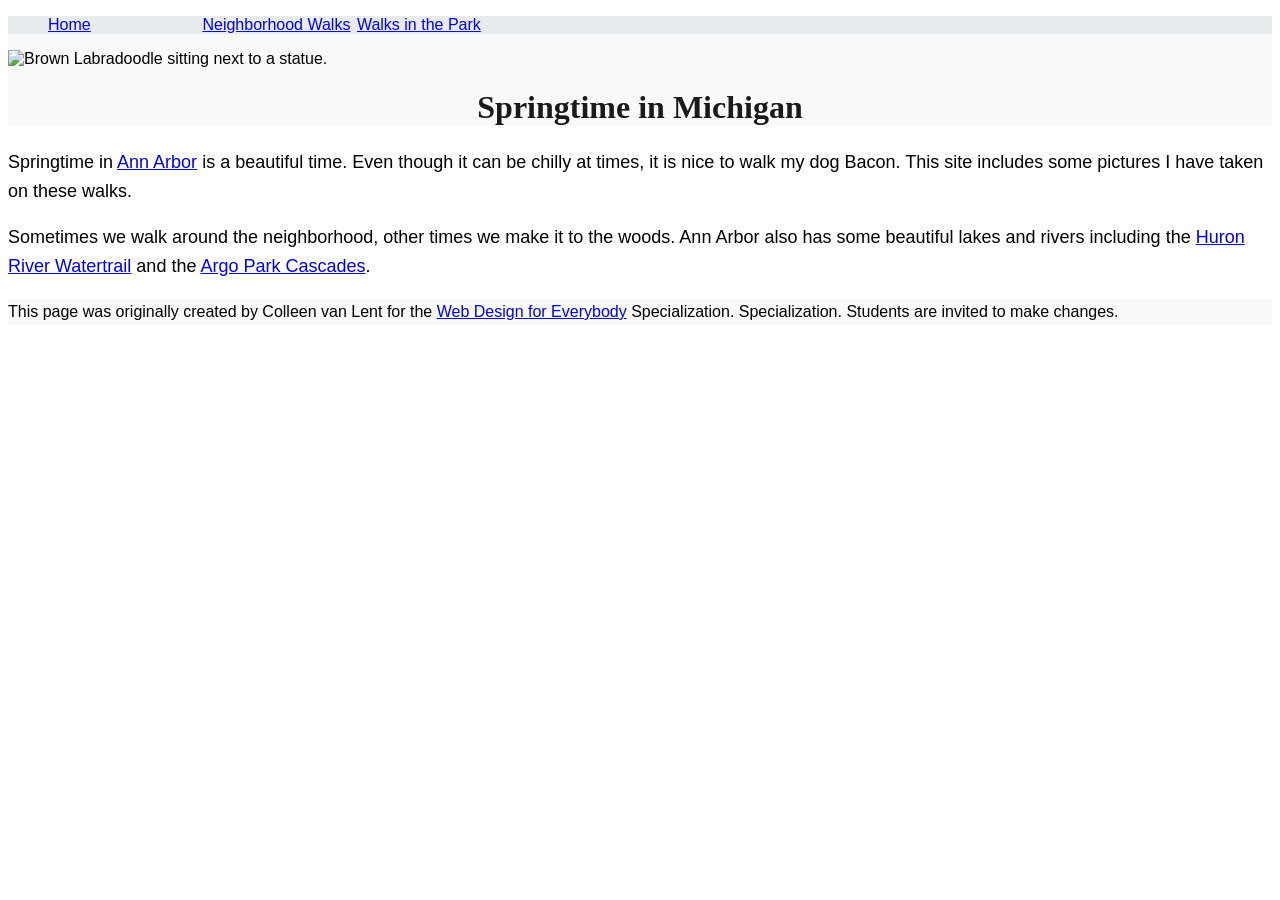
==== CSS-week1-HW1/index.html @ dbc71e58 "Link CSS stylesheet in index.html Added a link to the stylesheet in the head section." ====
<!DOCTYPE html>
<html lang="en">

<head>
  <link rel="stylesheet" href="css/style.css">
  <meta charset="utf-8">
  <meta name="viewport" content="width=device-width">
  <title>Springtime In Michigan</title>
  <!-- You will need to link to the CSS file -->
  <link rel="stylesheet" href="css/style.css">
</head>

<body>
  <header>
    <nav>
      <ul>
        <li><a href="index.html">Home</a></li>
        <li><a href="neighborhood.html">Neighborhood Walks</a></li>
        <li><a href="parks.html">Walks in the Park</a></li>
      </ul>
    </nav>
    <img src="images/BaconGallupPark.jpg" width="200" alt="Brown Labradoodle sitting next to a statue.">
    <h1>Springtime in Michigan</h1>
  </header>
  <main>
    <p>Springtime in <a href="https://www.michigan.org/city/ann-arbor">Ann Arbor</a> is a beautiful time. Even though
      it can be chilly at times, it is nice to walk my dog Bacon. This site includes some pictures I have taken on
      these walks. </p>

    <p>Sometimes we walk around the neighborhood, other times we make it to the woods. Ann Arbor also has some
      beautiful lakes and rivers including the <a
        href="https://www.annarbor.org/things-to-do/recreation-outdoors/huron-river/">Huron River Watertrail</a> and
      the <a href="https://www.a2gov.org/departments/Parks-Recreation/parks-places/argo/pages/default.aspx">Argo Park
        Cascades</a>.</p>

  </main>
  <footer>
    <p>This page was originally created by Colleen van Lent for the <a
        href="https://www.coursera.org/specializations/web-design"> Web Design for Everybody</a> Specialization.
      Specialization. Students are invited to make changes.</p>
  </footer>

</body>

</html>
---- CSS-week1-HW1/css/style.css ----
body {
    font-family: Arial, sans-serif;
    font-size: 16px;
}

header {
    background-color: #f8f9fa;
}

nav {
    background-color: #e9ecef;
}

main {
    background-color: #ffffff;
    font-size: 18px;
}

footer {
    background-color: #f8f9fa;
}

li {
    display: inline-block;
    width: 150px;
}

h1 {
    text-align: center;
    font-family: "Times New Roman", Times, serif;
    color: #1a1a1a;
}

p {
    line-height: 1.6;
}
---- CSS-week1-HW1/css/style.css ----
body {
    font-family: Arial, sans-serif;
    font-size: 16px;
}

header {
    background-color: #f8f9fa;
}

nav {
    background-color: #e9ecef;
}

main {
    background-color: #ffffff;
    font-size: 18px;
}

footer {
    background-color: #f8f9fa;
}

li {
    display: inline-block;
    width: 150px;
}

h1 {
    text-align: center;
    font-family: "Times New Roman", Times, serif;
    color: #1a1a1a;
}

p {
    line-height: 1.6;
}
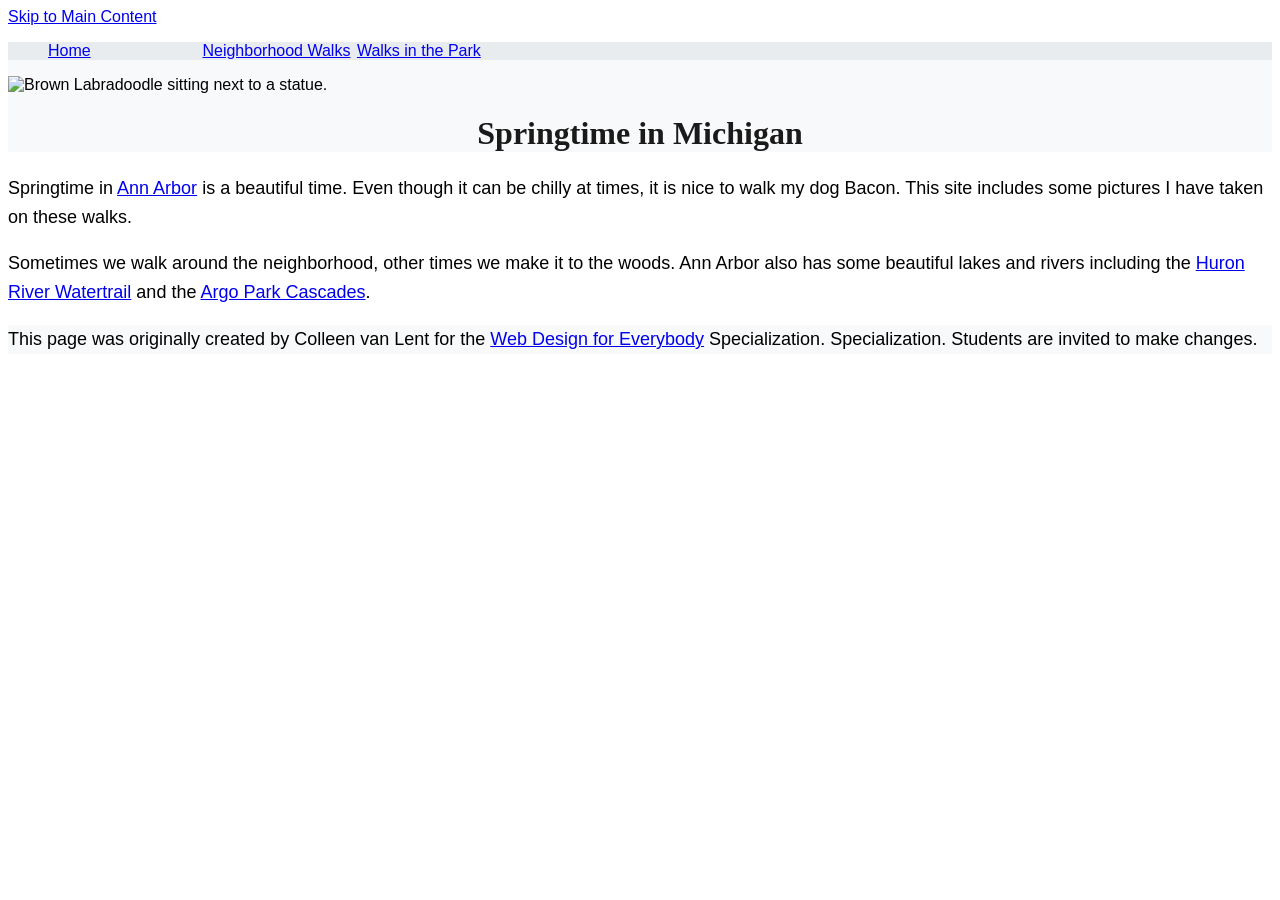
==== commit b5f1de1d: "Update index.html" ====
--- a/CSS-week1-HW1/index.html
+++ b/CSS-week1-HW1/index.html
@@ -11,6 +11,8 @@
 </head>
 
 <body>
+
+<a href="#main-content" class="skip-link">Skip to Main Content</a>
   <header>
     <nav>
       <ul>
@@ -22,7 +24,7 @@
     <img src="images/BaconGallupPark.jpg" width="200" alt="Brown Labradoodle sitting next to a statue.">
     <h1>Springtime in Michigan</h1>
   </header>
-  <main>
+  <main id="main-content">
     <p>Springtime in <a href="https://www.michigan.org/city/ann-arbor">Ann Arbor</a> is a beautiful time. Even though
       it can be chilly at times, it is nice to walk my dog Bacon. This site includes some pictures I have taken on
       these walks. </p>
@@ -33,7 +35,7 @@
       the <a href="https://www.a2gov.org/departments/Parks-Recreation/parks-places/argo/pages/default.aspx">Argo Park
         Cascades</a>.</p>
 
-  </main>
+  <main id="main-content">
   <footer>
     <p>This page was originally created by Colleen van Lent for the <a
         href="https://www.coursera.org/specializations/web-design"> Web Design for Everybody</a> Specialization.
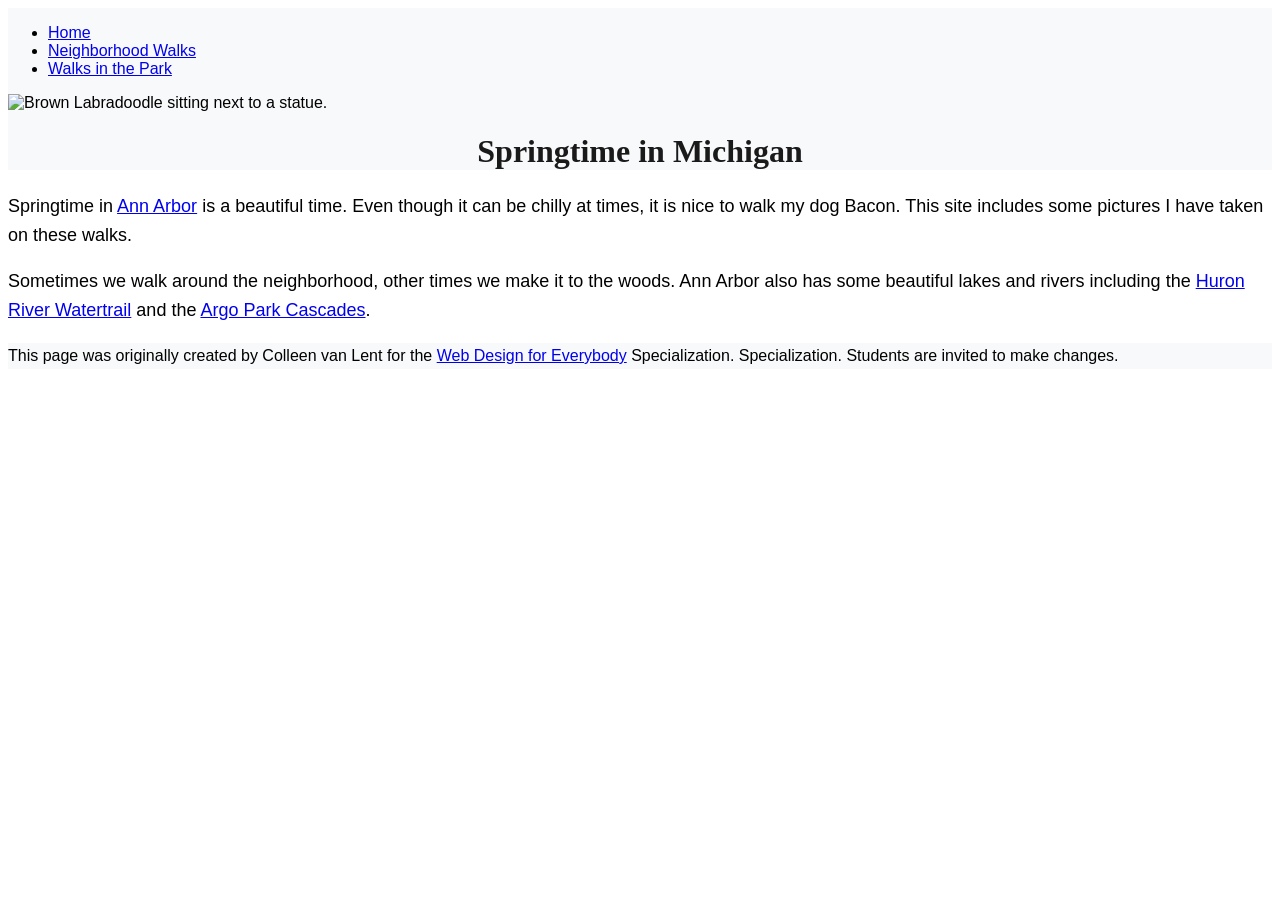
==== commit f166e1a5: "Remove CSS link and main content section Removed link to the CSS stylesheet and main content section" ====
--- a/CSS-week1-HW1/index.html
+++ b/CSS-week1-HW1/index.html
@@ -7,7 +7,7 @@
   <meta name="viewport" content="width=device-width">
   <title>Springtime In Michigan</title>
   <!-- You will need to link to the CSS file -->
-  <link rel="stylesheet" href="css/style.css">
+ 
 </head>
 
 <body>
@@ -35,7 +35,7 @@
       the <a href="https://www.a2gov.org/departments/Parks-Recreation/parks-places/argo/pages/default.aspx">Argo Park
         Cascades</a>.</p>
 
-  <main id="main-content">
+  </main>
   <footer>
     <p>This page was originally created by Colleen van Lent for the <a
         href="https://www.coursera.org/specializations/web-design"> Web Design for Everybody</a> Specialization.
--- a/CSS-week1-HW1/css/style.css
+++ b/CSS-week1-HW1/css/style.css
@@ -8,7 +8,12 @@
 }
 
 nav {
-    background-color: #e9ecef;
+    display: inline-block;
+    width: 80%;
+}
+
+nav img {
+    width: 10%;
 }
 
 main {
@@ -20,10 +25,12 @@
     background-color: #f8f9fa;
 }
 
+/*
 li {
     display: inline-block;
     width: 150px;
 }
+*/
 
 h1 {
     text-align: center;
@@ -34,3 +41,33 @@
 p {
     line-height: 1.6;
 }
+/* Skip Link */
+.skip-link {
+    position: absolute;
+    top: -40px;
+    left: 0;
+}
+
+.skip-link:focus {
+    top: 20px;
+}
+
+/* Grid */
+.grid {
+    display: grid;
+    grid-template-columns: 40% 40%;
+    justify-content: space-around;
+    align-items: center;
+    row-gap: 20px;
+}
+
+.grid img {
+    width: 100%;
+}
+
+/* Flex */
+.flex {
+    display: flex;
+    flex-wrap: wrap;
+    justify-content: space-around;
+}
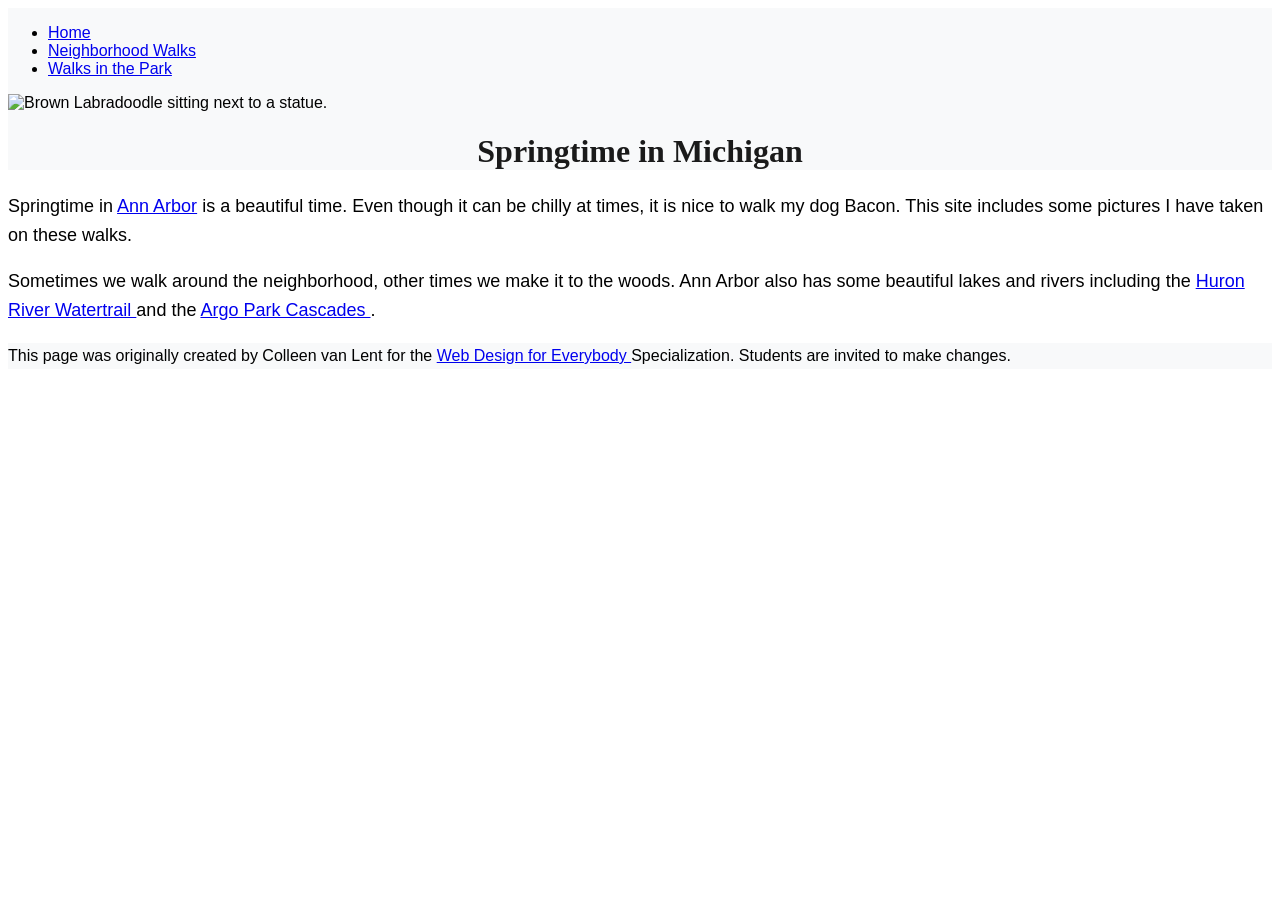
==== commit e4a90159: "Refactor HTML structure and improve readability" ====
--- a/CSS-week1-HW1/index.html
+++ b/CSS-week1-HW1/index.html
@@ -2,17 +2,18 @@
 <html lang="en">
 
 <head>
-  <link rel="stylesheet" href="css/style.css">
   <meta charset="utf-8">
   <meta name="viewport" content="width=device-width">
   <title>Springtime In Michigan</title>
-  <!-- You will need to link to the CSS file -->
- 
+  <link rel="stylesheet" href="css/style.css">
 </head>
 
 <body>
 
-<a href="#main-content" class="skip-link">Skip to Main Content</a>
+  <a href="#main-content" class="skip-link">
+    Skip to Main Content
+  </a>
+
   <header>
     <nav>
       <ul>
@@ -21,25 +22,45 @@
         <li><a href="parks.html">Walks in the Park</a></li>
       </ul>
     </nav>
-    <img src="images/BaconGallupPark.jpg" width="200" alt="Brown Labradoodle sitting next to a statue.">
+
+    <img src="images/BaconGallupPark.jpg"
+      width="200"
+      alt="Brown Labradoodle sitting next to a statue.">
+
     <h1>Springtime in Michigan</h1>
   </header>
+
   <main id="main-content">
-    <p>Springtime in <a href="https://www.michigan.org/city/ann-arbor">Ann Arbor</a> is a beautiful time. Even though
-      it can be chilly at times, it is nice to walk my dog Bacon. This site includes some pictures I have taken on
-      these walks. </p>
 
-    <p>Sometimes we walk around the neighborhood, other times we make it to the woods. Ann Arbor also has some
-      beautiful lakes and rivers including the <a
-        href="https://www.annarbor.org/things-to-do/recreation-outdoors/huron-river/">Huron River Watertrail</a> and
-      the <a href="https://www.a2gov.org/departments/Parks-Recreation/parks-places/argo/pages/default.aspx">Argo Park
-        Cascades</a>.</p>
+    <p>
+      Springtime in
+      <a href="https://www.michigan.org/city/ann-arbor">Ann Arbor</a>
+      is a beautiful time. Even though it can be chilly at times, it is nice to walk my dog Bacon.
+      This site includes some pictures I have taken on these walks.
+    </p>
+
+    <p>
+      Sometimes we walk around the neighborhood, other times we make it to the woods.
+      Ann Arbor also has some beautiful lakes and rivers including the
+      <a href="https://www.annarbor.org/things-to-do/recreation-outdoors/huron-river/">
+        Huron River Watertrail
+      </a>
+      and the
+      <a href="https://www.a2gov.org/departments/Parks-Recreation/parks-places/argo/pages/default.aspx">
+        Argo Park Cascades
+      </a>.
+    </p>
 
   </main>
+
   <footer>
-    <p>This page was originally created by Colleen van Lent for the <a
-        href="https://www.coursera.org/specializations/web-design"> Web Design for Everybody</a> Specialization.
-      Specialization. Students are invited to make changes.</p>
+    <p>
+      This page was originally created by Colleen van Lent for the
+      <a href="https://www.coursera.org/specializations/web-design">
+        Web Design for Everybody
+      </a>
+      Specialization. Students are invited to make changes.
+    </p>
   </footer>
 
 </body>
--- a/CSS-week1-HW1/css/style.css
+++ b/CSS-week1-HW1/css/style.css
@@ -25,6 +25,7 @@
     background-color: #f8f9fa;
 }
 
+/* Existing li styling commented out */
 /*
 li {
     display: inline-block;
@@ -41,18 +42,22 @@
 p {
     line-height: 1.6;
 }
+
 /* Skip Link */
 .skip-link {
     position: absolute;
     top: -40px;
     left: 0;
+    background-color: yellow;
+    color: black;
+    padding: 8px;
 }
 
 .skip-link:focus {
-    top: 20px;
+    top: 10px;
 }
 
-/* Grid */
+/* Grid Layout */
 .grid {
     display: grid;
     grid-template-columns: 40% 40%;
@@ -65,7 +70,7 @@
     width: 100%;
 }
 
-/* Flex */
+/* Flex Layout */
 .flex {
     display: flex;
     flex-wrap: wrap;
